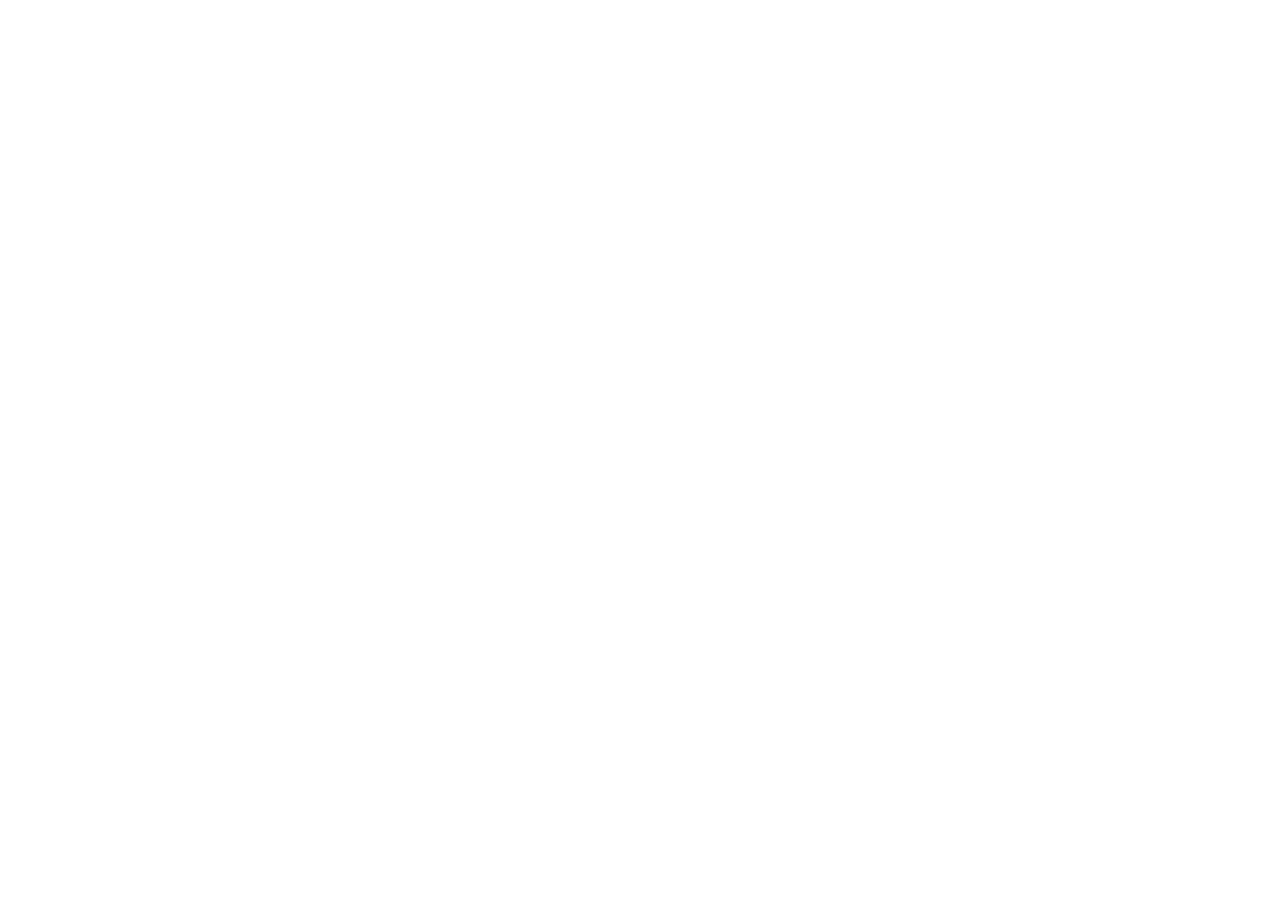
==== src/main/resources/templates/index.html @ 231d314a "testing" ====
<!DOCTYPE HTML>
<html xmlns="http://www.w3.org/1999/xhtml" xmlns:th="http://www.thymeleaf.org" xmlns:sec="http://www.thymeleaf.org/thymeleaf-extras-springsecurity4" lang="">

<head th:replace="fragments/header :: header-css">
    <script src="https://code.jquery.com/jquery-3.3.1.slim.min.js" integrity="sha384-q8i/X+965DzO0rT7abK41JStQIAqVgRVzpbzo5smXKp4YfRvH+8abtTE1Pi6jizo" crossorigin="anonymous"></script>
    <script src="https://cdnjs.cloudflare.com/ajax/libs/popper.js/1.14.7/umd/popper.min.js" integrity="sha384-UO2eT0CpHqdSJQ6hJty5KVphtPhzWj9WO1clHTMGa3JDZwrnQq4sF86dIHNDz0W1" crossorigin="anonymous"></script>
    <script src="https://stackpath.bootstrapcdn.com/bootstrap/4.3.1/js/bootstrap.min.js" integrity="sha384-JjSmVgyd0p3pXB1rRibZUAYoIIy6OrQ6VrjIEaFf/nJGzIxFDsf4x0xIM+B07jRM" crossorigin="anonymous"></script>
    <title>

    </title>

</head>

<body>

<div th:replace="fragments/header :: header"></div>



<div th:replace="fragments/footer :: footer"></div>

</body>

</html>
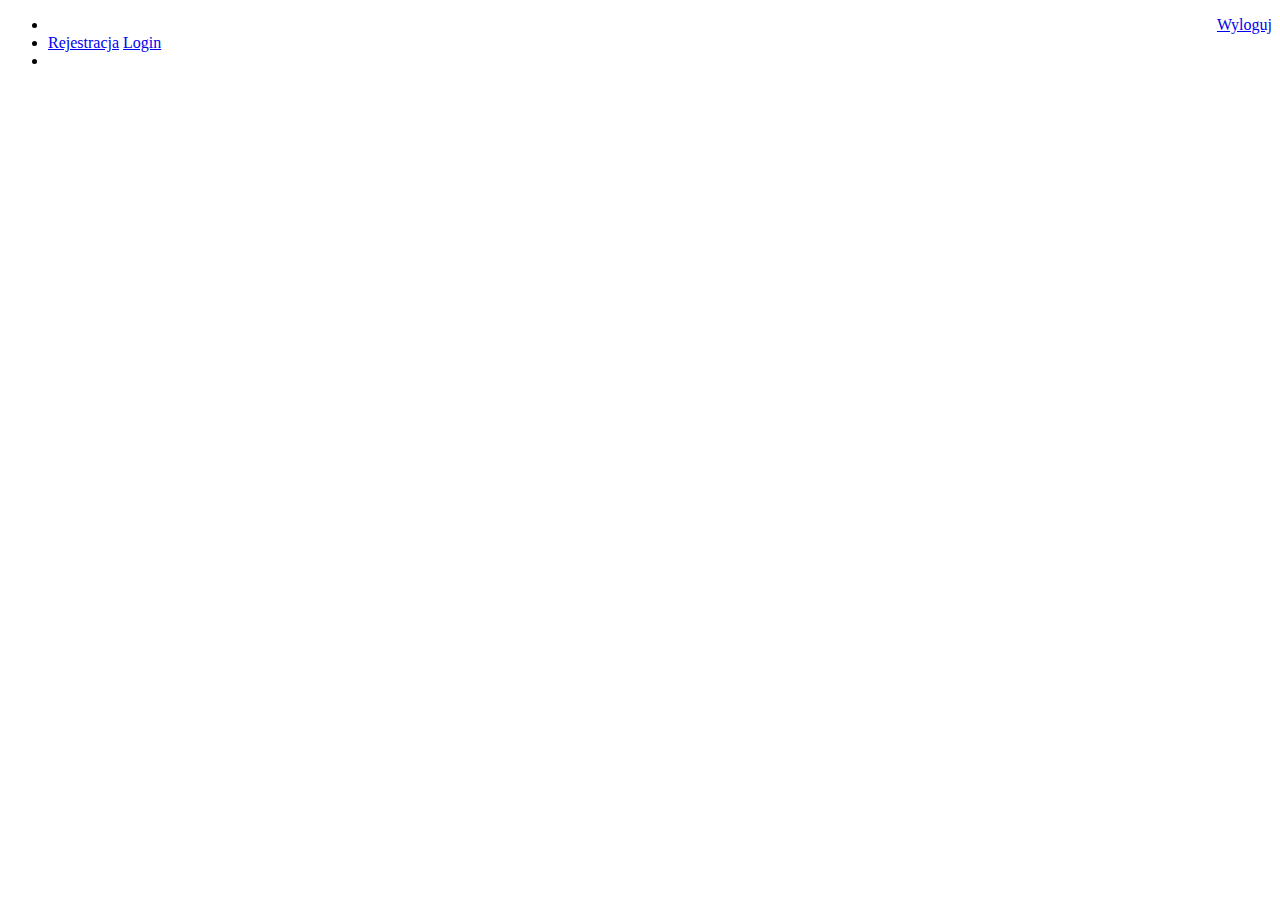
==== commit 8f3f1f66: "almost all" ====
--- a/src/main/resources/templates/index.html
+++ b/src/main/resources/templates/index.html
@@ -15,7 +15,21 @@
 
 <div th:replace="fragments/header :: header"></div>
 
+<ul>
+    <li>
+        <a href="/logout" style="float: right">Wyloguj</a>
+    </li>
 
+    <li th:if="!${@userContextService.getLoggedUserEmail()}">
+        <a href="/register">Rejestracja</a>
+        <a href="/login">Login</a>
+    </li>
+    <p th:if="${@userContextService.getLoggedUserEmail()}"
+       th:text="'Zalogowano jako: '+ ${@userContextService.getLoggedUserEmail()}"
+       style="float: right;color: black"></p>
+    <li th:if="${@userContextService.user()}">
+    </li>
+</ul>
 
 <div th:replace="fragments/footer :: footer"></div>
 
